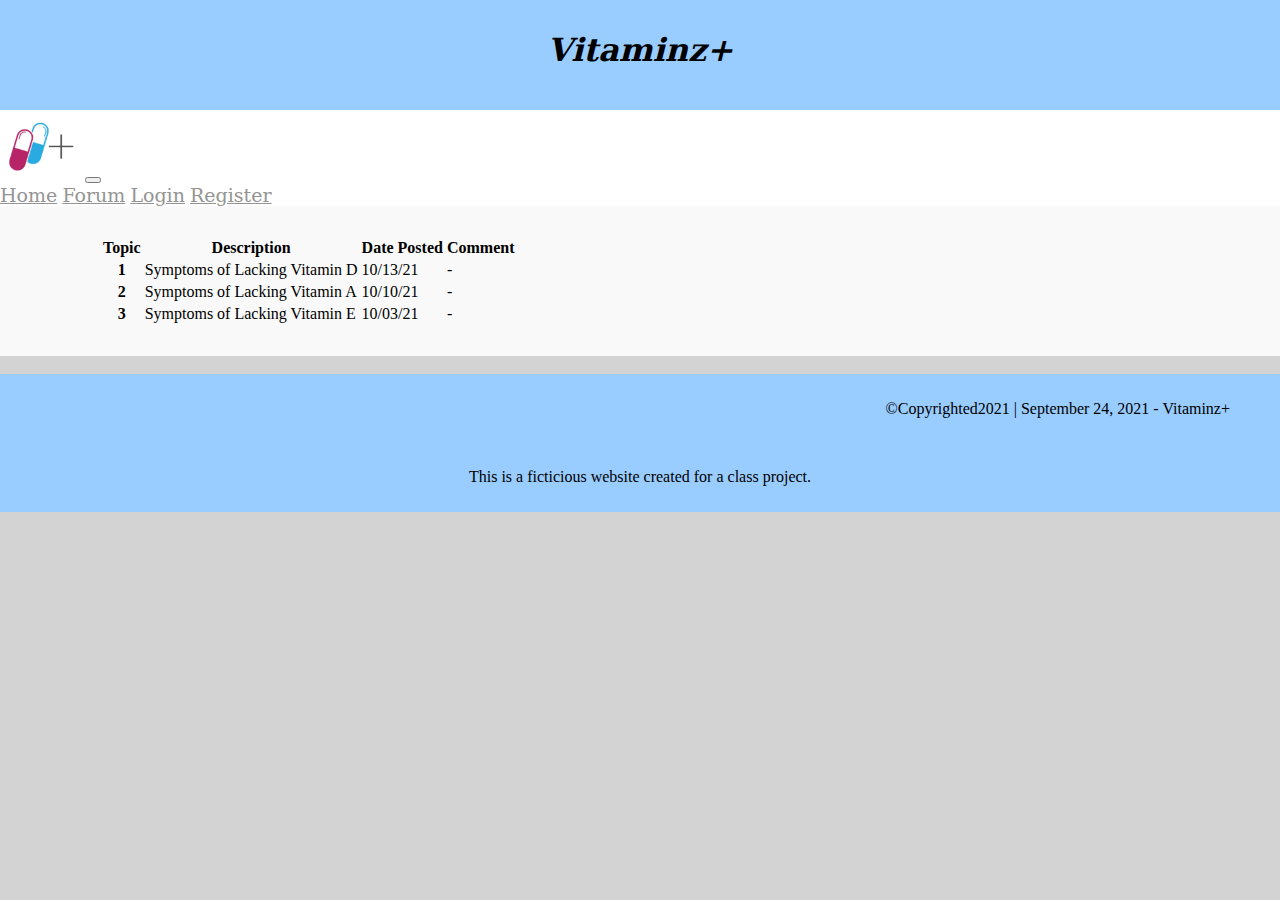
==== forum/index.html @ 1be6b948 "Merge branch 'main' into main" ====
<!doctype html>
<html>
	<head>
		<meta charset="utf-8">

		<meta name="viewport" content="width=device-width, initial-scale=1">
		<title>Vitaminz+</title>
		
		<link href="https://cdn.jsdelivr.net/npm/bootstrap@5.1.2/dist/css/bootstrap.min.css" rel="stylesheet" integrity="sha384-uWxY/CJNBR+1zjPWmfnSnVxwRheevXITnMqoEIeG1LJrdI0GlVs/9cVSyPYXdcSF" crossorigin="anonymous">
		<script src="https://cdn.jsdelivr.net/npm/bootstrap@5.1.2/dist/js/bootstrap.bundle.min.js" integrity="sha384-kQtW33rZJAHjgefvhyyzcGF3C5TFyBQBA13V1RKPf4uH+bwyzQxZ6CmMZHmNBEfJ" crossorigin="anonymous"></script>

		<style>
			body{
				background-color: lightgray;
				margin: 0px;
			}
			.topHeader{
				width: 100%;
				height: 100px;
				background-color: #99ccff;
				text-align: center;
				padding-top: 10px;
				font-family: Constantia, "Lucida Bright", "DejaVu Serif", Georgia, "serif";
			}
			nav{
				background-color: white;
				font-family: Constantia, "Lucida Bright", "DejaVu Serif", Georgia, "serif";
			}
			
			.description{
				padding: 75px 150px;
				background-color: #E3E3E3;
				font-size: 20px;
				font-family: Constantia, "Lucida Bright", "DejaVu Serif", Georgia, "serif";
			}
			.footer{
				background-color: #99ccff;
				height: auto;
				display: block;
				padding: 10px 50px;
			}
			.icon-bar{
				background-color: #99ccff;
			}		
			.navbar-nav a.nav-link{
				color: #949494;
				font-size: 19px;
			}
			.navbar-nav a.nav-link:hover{
				color: #99ccff;
			}
			nav.navbar.navbar-expand-lg.navbar-light.bg-light{
				padding: 0px;

			}
			.body1{
				background-color: #F9F9F9;
				height: auto;
				padding: 30px 100px;
			}
			.body2{
				margin-top: 50px;
				margin-bottom: 50px;
				padding-left: 100px;
				padding-right: 100px;
			}
			h3{
				text-align: center;
			}
			h3 a{
				text-decoration: none;
				color: #99ccff;
				text-shadow: 2px 2px 1px #fff;
			}
			h3 a:hover{
				text-decoration: none;
				color: #fff;
				text-shadow: 2px 2px 1px #99ccff;
			}
			h3 a:{
				text-decoration: none;
				color: #99ccff;
				text-shadow: 2px 2px 1px #fff;
			}
	
		</style>
		
	</head>

	<body>
		<div class="topHeader">
			<h1 id="pageheadertxt"><strong><em>Vitaminz+</em></strong></h1>
			
		</div>
		
		<script>
			document.getElementById("pageheadertxt").addEventListener("mouseover", mouseOver);
			document.getElementById("pageheadertxt").addEventListener("mouseout", mouseOut);

			function mouseOver() {
			  document.getElementById("pageheadertxt").style.color = "white";
			}

			function mouseOut() {
			  document.getElementById("pageheadertxt").style.color = "black";
			}
		</script>
		

		<nav class="navbar navbar-expand-lg navbar-light bg-light">
			<div class="container-fluid">
				<a class="navbar-brand" href="../index.html"><img src="../images/vitaminzpluslogo.png" alt="Logo" width="70" style="padding: 0px 5px;"></a>
				<button class="navbar-toggler" type="button" data-bs-toggle="collapse" data-bs-target="#navbarNavAltMarkup" aria-controls="navbarNavAltMarkup" aria-expanded="false" aria-label="Toggle navigation">
					<span class="navbar-toggler-icon"></span>
				</button>
				<div class="collapse navbar-collapse" id="navbarNavAltMarkup">
					<div class="navbar-nav">
						<a class="nav-link" aria-current="page" href="../index.html">Home</a>
						<a class="nav-link active" href="index.html">Forum</a>
						<a class="nav-link" href="login.html">Login</a>
						<a class="nav-link" href="register.html">Register</a>
					</div>
				</div>
			</div>
		</nav>
		
		
				
		<div class="body1">

			<div class="row">
				<table class="table">
					<thead>
						<tr>
							<th scope="col">Topic</th>
							<th scope="col">Description</th>
							<th scope="col">Date Posted</th>
							<th scope="col">Comment</th>
						</tr>
					</thead>
					<tbody>
						<tr>
							<th scope="row">1</th>
							<td>Symptoms of Lacking Vitamin D</td>
							<td>10/13/21</td>
							<td>-</td>
						</tr>
						<tr>
							<th scope="row">2</th>
							<td>Symptoms of Lacking Vitamin A</td>
							<td>10/10/21</td>
							<td>-</td>
						</tr>
						<tr>
							<th scope="row">3</th>
							<td>Symptoms of Lacking Vitamin E</td>
							<td>10/03/21</td>
							<td>-</td>
						</tr>
					</tbody>
				</table>
			</div>
		</div>
		<br />
		
		<div class="footer">
			<p style="text-align: right">&copy;Copyrighted2021 | September 24, 2021 - Vitaminz+</p>
			<br/>
			<p style="text-align: center">This is a ficticious website created for a class project.</p>
		</div>
</body>
</html>
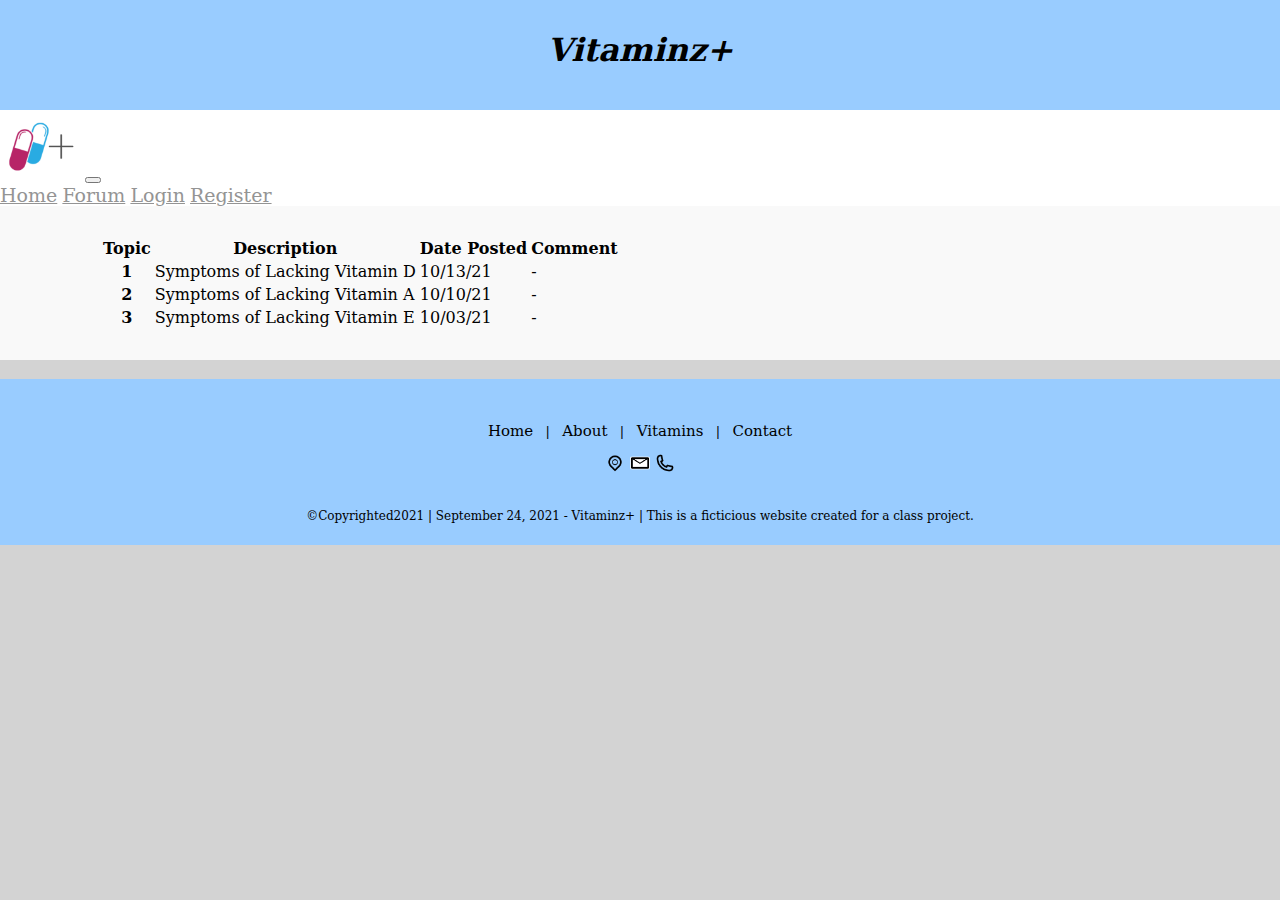
==== commit 7fdaef09: "finished vitaminz+ pages" ====
--- a/forum/index.html
+++ b/forum/index.html
@@ -1,172 +1,108 @@
-<!doctype html>
-<html>
-	<head>
-		<meta charset="utf-8">
-
-		<meta name="viewport" content="width=device-width, initial-scale=1">
-		<title>Vitaminz+</title>
-		
-		<link href="https://cdn.jsdelivr.net/npm/bootstrap@5.1.2/dist/css/bootstrap.min.css" rel="stylesheet" integrity="sha384-uWxY/CJNBR+1zjPWmfnSnVxwRheevXITnMqoEIeG1LJrdI0GlVs/9cVSyPYXdcSF" crossorigin="anonymous">
-		<script src="https://cdn.jsdelivr.net/npm/bootstrap@5.1.2/dist/js/bootstrap.bundle.min.js" integrity="sha384-kQtW33rZJAHjgefvhyyzcGF3C5TFyBQBA13V1RKPf4uH+bwyzQxZ6CmMZHmNBEfJ" crossorigin="anonymous"></script>
-
-		<style>
-			body{
-				background-color: lightgray;
-				margin: 0px;
-			}
-			.topHeader{
-				width: 100%;
-				height: 100px;
-				background-color: #99ccff;
-				text-align: center;
-				padding-top: 10px;
-				font-family: Constantia, "Lucida Bright", "DejaVu Serif", Georgia, "serif";
-			}
-			nav{
-				background-color: white;
-				font-family: Constantia, "Lucida Bright", "DejaVu Serif", Georgia, "serif";
-			}
-			
-			.description{
-				padding: 75px 150px;
-				background-color: #E3E3E3;
-				font-size: 20px;
-				font-family: Constantia, "Lucida Bright", "DejaVu Serif", Georgia, "serif";
-			}
-			.footer{
-				background-color: #99ccff;
-				height: auto;
-				display: block;
-				padding: 10px 50px;
-			}
-			.icon-bar{
-				background-color: #99ccff;
-			}		
-			.navbar-nav a.nav-link{
-				color: #949494;
-				font-size: 19px;
-			}
-			.navbar-nav a.nav-link:hover{
-				color: #99ccff;
-			}
-			nav.navbar.navbar-expand-lg.navbar-light.bg-light{
-				padding: 0px;
-
-			}
-			.body1{
-				background-color: #F9F9F9;
-				height: auto;
-				padding: 30px 100px;
-			}
-			.body2{
-				margin-top: 50px;
-				margin-bottom: 50px;
-				padding-left: 100px;
-				padding-right: 100px;
-			}
-			h3{
-				text-align: center;
-			}
-			h3 a{
-				text-decoration: none;
-				color: #99ccff;
-				text-shadow: 2px 2px 1px #fff;
-			}
-			h3 a:hover{
-				text-decoration: none;
-				color: #fff;
-				text-shadow: 2px 2px 1px #99ccff;
-			}
-			h3 a:{
-				text-decoration: none;
-				color: #99ccff;
-				text-shadow: 2px 2px 1px #fff;
-			}
-	
-		</style>
-		
-	</head>
-
-	<body>
-		<div class="topHeader">
-			<h1 id="pageheadertxt"><strong><em>Vitaminz+</em></strong></h1>
-			
-		</div>
-		
-		<script>
-			document.getElementById("pageheadertxt").addEventListener("mouseover", mouseOver);
-			document.getElementById("pageheadertxt").addEventListener("mouseout", mouseOut);
-
-			function mouseOver() {
-			  document.getElementById("pageheadertxt").style.color = "white";
-			}
-
-			function mouseOut() {
-			  document.getElementById("pageheadertxt").style.color = "black";
-			}
-		</script>
-		
-
-		<nav class="navbar navbar-expand-lg navbar-light bg-light">
-			<div class="container-fluid">
-				<a class="navbar-brand" href="../index.html"><img src="../images/vitaminzpluslogo.png" alt="Logo" width="70" style="padding: 0px 5px;"></a>
-				<button class="navbar-toggler" type="button" data-bs-toggle="collapse" data-bs-target="#navbarNavAltMarkup" aria-controls="navbarNavAltMarkup" aria-expanded="false" aria-label="Toggle navigation">
-					<span class="navbar-toggler-icon"></span>
-				</button>
-				<div class="collapse navbar-collapse" id="navbarNavAltMarkup">
-					<div class="navbar-nav">
-						<a class="nav-link" aria-current="page" href="../index.html">Home</a>
-						<a class="nav-link active" href="index.html">Forum</a>
-						<a class="nav-link" href="login.html">Login</a>
-						<a class="nav-link" href="register.html">Register</a>
-					</div>
-				</div>
-			</div>
-		</nav>
-		
-		
-				
-		<div class="body1">
-
-			<div class="row">
-				<table class="table">
-					<thead>
-						<tr>
-							<th scope="col">Topic</th>
-							<th scope="col">Description</th>
-							<th scope="col">Date Posted</th>
-							<th scope="col">Comment</th>
-						</tr>
-					</thead>
-					<tbody>
-						<tr>
-							<th scope="row">1</th>
-							<td>Symptoms of Lacking Vitamin D</td>
-							<td>10/13/21</td>
-							<td>-</td>
-						</tr>
-						<tr>
-							<th scope="row">2</th>
-							<td>Symptoms of Lacking Vitamin A</td>
-							<td>10/10/21</td>
-							<td>-</td>
-						</tr>
-						<tr>
-							<th scope="row">3</th>
-							<td>Symptoms of Lacking Vitamin E</td>
-							<td>10/03/21</td>
-							<td>-</td>
-						</tr>
-					</tbody>
-				</table>
-			</div>
-		</div>
-		<br />
-		
-		<div class="footer">
-			<p style="text-align: right">&copy;Copyrighted2021 | September 24, 2021 - Vitaminz+</p>
-			<br/>
-			<p style="text-align: center">This is a ficticious website created for a class project.</p>
-		</div>
-</body>
-</html>
+<!doctype html>
+<html>
+	<head>
+		<meta charset="utf-8">
+		<meta name="viewport" content="width=device-width, initial-scale=1">
+		<title>Vitaminz+</title>
+		
+		<link href="https://cdn.jsdelivr.net/npm/bootstrap@5.1.2/dist/css/bootstrap.min.css" rel="stylesheet" integrity="sha384-uWxY/CJNBR+1zjPWmfnSnVxwRheevXITnMqoEIeG1LJrdI0GlVs/9cVSyPYXdcSF" crossorigin="anonymous">
+		<script src="https://cdn.jsdelivr.net/npm/bootstrap@5.1.2/dist/js/bootstrap.bundle.min.js" integrity="sha384-kQtW33rZJAHjgefvhyyzcGF3C5TFyBQBA13V1RKPf4uH+bwyzQxZ6CmMZHmNBEfJ" crossorigin="anonymous"></script>
+		
+		<link rel="stylesheet" href="../style.css" type="text/css">
+
+	</head>
+
+	<body>
+		<div class="topHeader">
+			<h1 id="pageheadertxt"><strong><em>Vitaminz+</em></strong></h1>
+			
+		</div>
+		
+		<script>
+			document.getElementById("pageheadertxt").addEventListener("mouseover", mouseOver);
+			document.getElementById("pageheadertxt").addEventListener("mouseout", mouseOut);
+
+			function mouseOver() {
+			  document.getElementById("pageheadertxt").style.color = "white";
+			}
+
+			function mouseOut() {
+			  document.getElementById("pageheadertxt").style.color = "black";
+			}
+		</script>
+		
+
+		<nav class="navbar navbar-expand-lg navbar-light bg-light">
+			<div class="container-fluid">
+				<a class="navbar-brand" href="../index.html"><img src="../images/vitaminzpluslogo.png" alt="Logo" width="70" style="padding: 0px 5px;"></a>
+				<button class="navbar-toggler" type="button" data-bs-toggle="collapse" data-bs-target="#navbarNavAltMarkup" aria-controls="navbarNavAltMarkup" aria-expanded="false" aria-label="Toggle navigation">
+					<span class="navbar-toggler-icon"></span>
+				</button>
+				<div class="collapse navbar-collapse" id="navbarNavAltMarkup">
+					<div class="navbar-nav">
+						<a class="nav-link" aria-current="page" href="../index.html">Home</a>
+						<a class="nav-link active" href="index.html">Forum</a>
+						<a class="nav-link" href="login.html">Login</a>
+						<a class="nav-link" href="register.html">Register</a>
+					</div>
+				</div>
+			</div>
+		</nav>
+		
+		
+				
+		<div class="body1">
+
+			<div class="row">
+				<table class="table">
+					<thead>
+						<tr>
+							<th scope="col">Topic</th>
+							<th scope="col">Description</th>
+							<th scope="col">Date Posted</th>
+							<th scope="col">Comment</th>
+						</tr>
+					</thead>
+					<tbody>
+						<tr>
+							<th scope="row">1</th>
+							<td>Symptoms of Lacking Vitamin D</td>
+							<td>10/13/21</td>
+							<td>-</td>
+						</tr>
+						<tr>
+							<th scope="row">2</th>
+							<td>Symptoms of Lacking Vitamin A</td>
+							<td>10/10/21</td>
+							<td>-</td>
+						</tr>
+						<tr>
+							<th scope="row">3</th>
+							<td>Symptoms of Lacking Vitamin E</td>
+							<td>10/03/21</td>
+							<td>-</td>
+						</tr>
+					</tbody>
+				</table>
+			</div>
+		</div>
+		<br />
+		
+		<div class="footer">
+			<div class="footerNavLinks">
+				<p>
+					<a href="index.html">Home</a> &nbsp; | &nbsp; 
+					<a href="about_us.html">About</a> &nbsp; | &nbsp; 
+					<a href="#">Vitamins</a> &nbsp; | &nbsp; 
+					<a href="contact_us.html">Contact</a>
+				</p>
+				<img src="../images/location_icon.png" alt="location icon" width="20" height="20">
+				<img src="../images/email_icon.png" alt="email icon" width="20" height="20">
+				<img src="../images/phone_icon.png" alt="phone icon" width="20" height="20">
+			</div>
+			
+			<p style="text-align: center; font-size: 12px;">&copy;Copyrighted2021 | September 24, 2021 - Vitaminz+ |
+				This is a ficticious website created for a class project.</p>
+		</div>
+</body>
+</html>
--- a/style.css
+++ b/style.css
@@ -0,0 +1,69 @@
+body{
+	background-color: lightgray;
+	margin: 0px;
+	font-family: Constantia, "Lucida Bright", "DejaVu Serif", Georgia, "serif";
+}
+.topHeader{
+	width: 100%;
+	height: 100px;
+	background-color: #99ccff;
+	text-align: center;
+	padding-top: 10px;
+}
+nav{
+	background-color: white;
+}
+.icon-bar{
+	background-color: #99ccff;
+}
+.navbar-nav a.nav-link{
+	color: #949494;
+	font-size: 19px;
+}
+.navbar-nav a.nav-link:hover{
+	color: #99ccff;
+}
+nav.navbar.navbar-expand-lg.navbar-light.bg-light{
+	padding: 0px;
+	
+}		
+.description{
+	padding: 75px 150px;
+	background-color: #E3E3E3;
+	font-size: 20px;
+}
+.body1{
+	background-color: #F9F9F9;
+	height: auto;
+	padding: 30px 100px;
+}
+.body2{
+	margin-top: 50px;
+	margin-bottom: 50px;
+	padding-left: 100px;
+	padding-right: 100px;
+}
+
+.footer{
+	background-color: #99ccff;
+	height: auto;
+	display: block;
+	padding: 10px 50px;
+}
+.footerNavLinks{
+	text-align: center;
+	padding-top: 20px;
+	padding-bottom: 20px;
+}
+.footerNavLinks p{
+	font-size: 13px;
+}
+.footerNavLinks a{
+	text-decoration: none;
+	color: black;
+	font-size: 15px;
+}
+.footerNavLinks a:hover{
+	color: #E3E3E3;
+}
+
